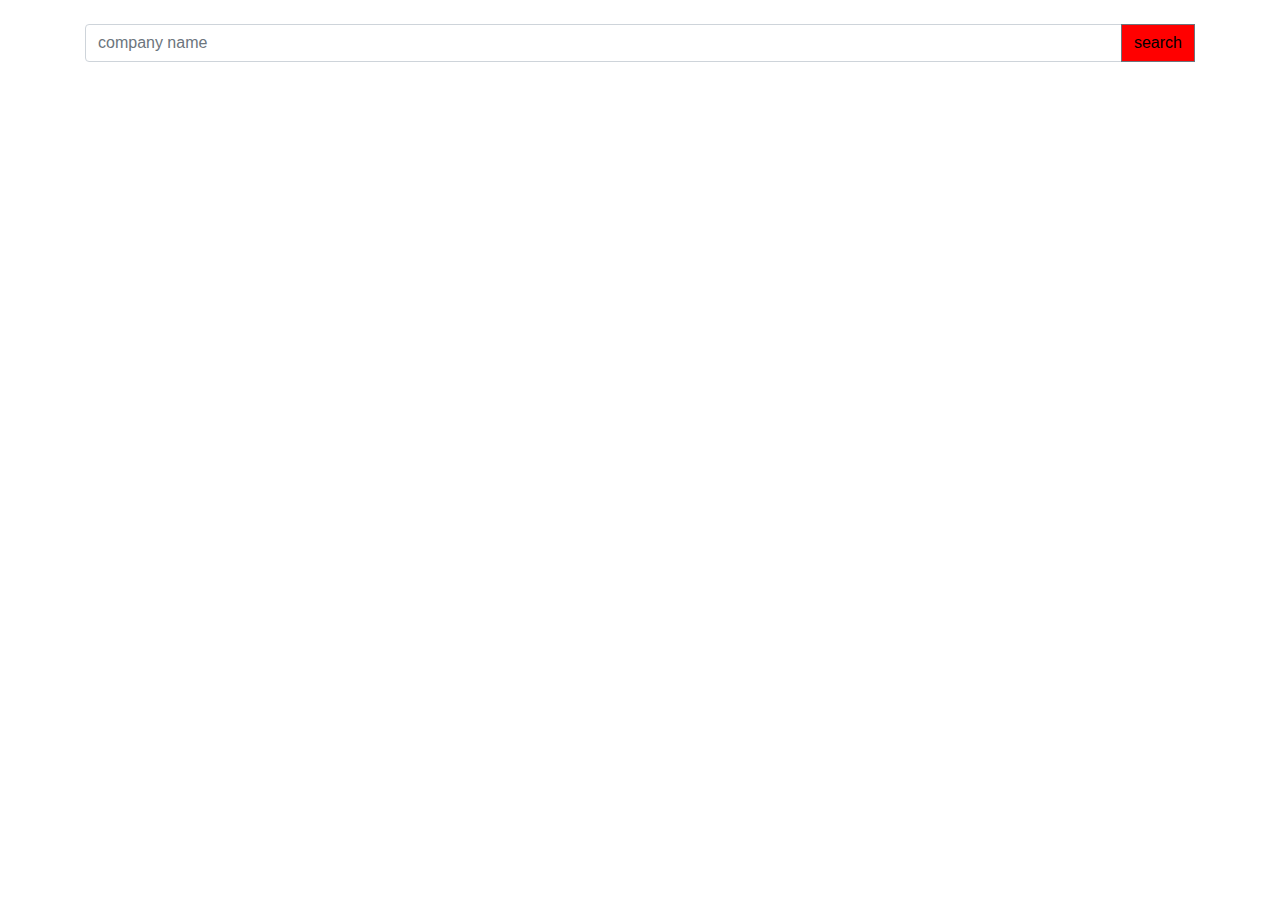
==== assignment2stockchange/index.html @ ac866ada "backup" ====
<!DOCTYPE html>
<html lang="en">
  <head>
    <meta charset="UTF-8" />
    <meta name="viewport" content="width=device-width, initial-scale=1.0" />
    <title>Stock Market assignment</title>
    <link
      rel="stylesheet"
      href="https://stackpath.bootstrapcdn.com/bootstrap/4.4.1/css/bootstrap.min.css"
      integrity="sha384-Vkoo8x4CGsO3+Hhxv8T/Q5PaXtkKtu6ug5TOeNV6gBiFeWPGFN9MuhOf23Q9Ifjh"
      crossorigin="anonymous"
    />

    <link
      href="https://fonts.googleapis.com/css?family=Open+Sans&display=swap"
      rel="stylesheet"
    />
    <link rel="stylesheet" href="main.css"/>

      
    
  </head>
  <body>
    <div class="container">
      <div class="input-group mt-4 mb-5">
        <input
          type="text"
          id="userSearch"
          class="form-control"
          placeholder="company name"
          aria-label="Recipient's username"
          aria-describedby="basic-addon2"
        />
        <div class="input-group-append">
          <button class="btn btn-outline-secondary search-btn" type="button" >
            search
          </button>
        </div>
        <div class="spinner-grow d-none" id="spinner" style="width: 3rem; height: 3rem;" role="status">
          <span class="sr-only">Loading...</span>
        </div>
        
      </div>
      <ul class="list-group list-group-flush" id="list-search">
      </ul>
      </div>
    </div>

    <!-- <script
      src="https://code.jquery.com/jquery-3.4.1.slim.min.js"
      integrity="sha384-J6qa4849blE2+poT4WnyKhv5vZF5SrPo0iEjwBvKU7imGFAV0wwj1yYfoRSJoZ+n"
      crossorigin="anonymous"
    ></script>
    <script
      src="https://cdn.jsdelivr.net/npm/popper.js@1.16.0/dist/umd/popper.min.js"
      integrity="sha384-Q6E9RHvbIyZFJoft+2mJbHaEWldlvI9IOYy5n3zV9zzTtmI3UksdQRVvoxMfooAo"
      crossorigin="anonymous"
    ></script>
    <script
      src="https://stackpath.bootstrapcdn.com/bootstrap/4.4.1/js/bootstrap.min.js"
      integrity="sha384-wfSDF2E50Y2D1uUdj0O3uMBJnjuUD4Ih7YwaYd1iqfktj0Uod8GCExl3Og8ifwB6"
      crossorigin="anonymous"
    ></script> -->
    <script src="main.js"></script>
    <script src="eventlistener.js"></script>

  </body>
</html>
---- assignment2stockchange/main.css ----
.search-btn {
    background-color: red;
    color: black;
  }
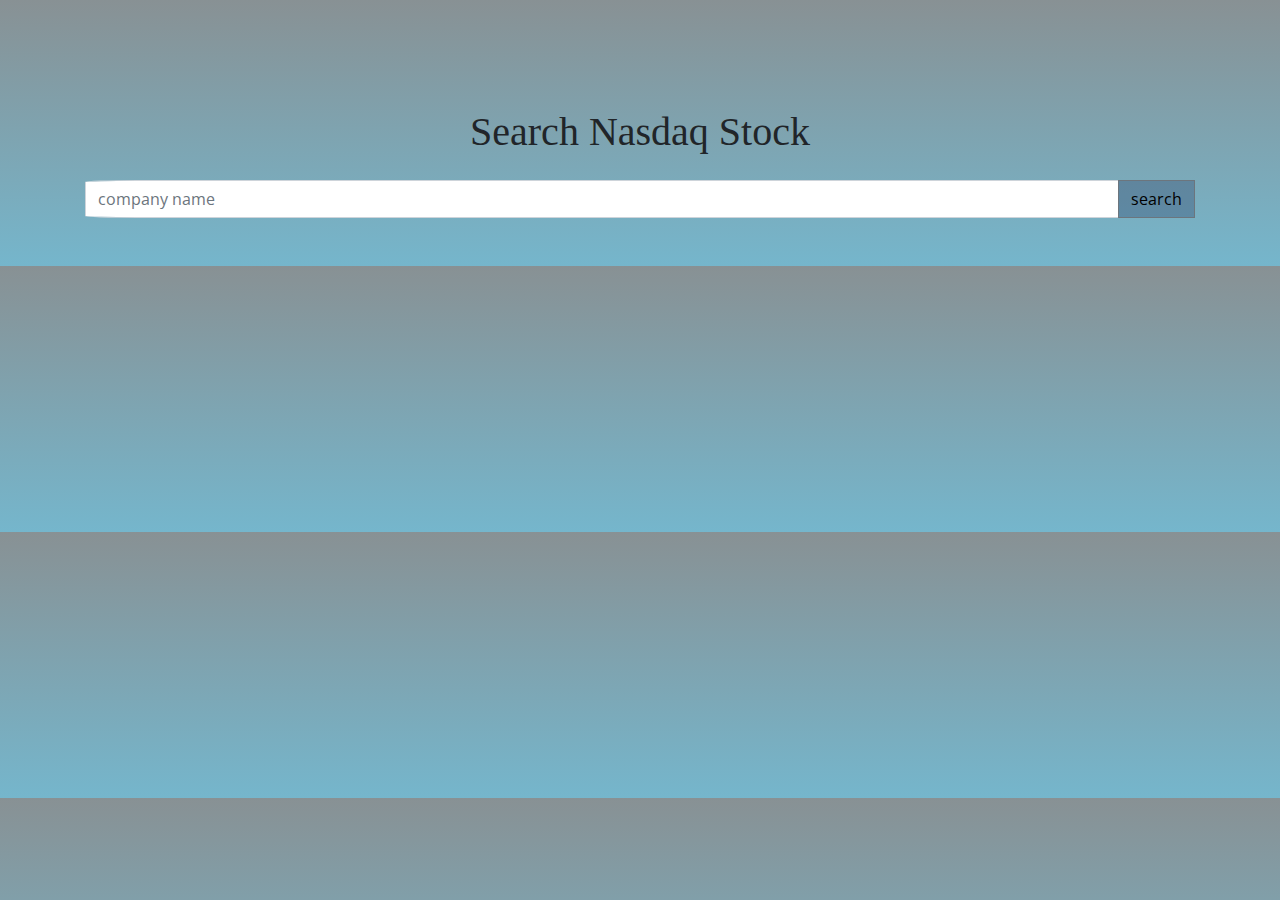
==== commit cbd5cb4d: "milestone 4 completed" ====
--- a/assignment2stockchange/index.html
+++ b/assignment2stockchange/index.html
@@ -4,6 +4,7 @@
     <meta charset="UTF-8" />
     <meta name="viewport" content="width=device-width, initial-scale=1.0" />
     <title>Stock Market assignment</title>
+
     <link
       rel="stylesheet"
       href="https://stackpath.bootstrapcdn.com/bootstrap/4.4.1/css/bootstrap.min.css"
@@ -15,54 +16,43 @@
       href="https://fonts.googleapis.com/css?family=Open+Sans&display=swap"
       rel="stylesheet"
     />
-    <link rel="stylesheet" href="main.css"/>
-
-      
-    
+    <link rel="stylesheet" href="main.css" />
+    <link rel="shortcut icon" type="image/png" href="favicon.png" />
   </head>
   <body>
+    <div class="marquee-div">
+      <ul class="marquee"></ul>
+    </div>
     <div class="container">
+      <h1 class="headline">Search Nasdaq Stock</h1>
       <div class="input-group mt-4 mb-5">
         <input
           type="text"
           id="userSearch"
-          class="form-control"
+          class="form-control user-search"
           placeholder="company name"
           aria-label="Recipient's username"
           aria-describedby="basic-addon2"
         />
         <div class="input-group-append">
-          <button class="btn btn-outline-secondary search-btn" type="button" >
+          <button class="btn btn-outline-secondary search-btn" type="button">
             search
           </button>
         </div>
-        <div class="spinner-grow d-none" id="spinner" style="width: 3rem; height: 3rem;" role="status">
+        <div
+          class="spinner-grow d-none"
+          id="spinner"
+          style="width: 3rem; height: 3rem;"
+          role="status"
+        >
           <span class="sr-only">Loading...</span>
         </div>
-        
       </div>
-      <ul class="list-group list-group-flush" id="list-search">
-      </ul>
-      </div>
+      <ul class="list-group list-group-flush" id="list-search"></ul>
     </div>
 
-    <!-- <script
-      src="https://code.jquery.com/jquery-3.4.1.slim.min.js"
-      integrity="sha384-J6qa4849blE2+poT4WnyKhv5vZF5SrPo0iEjwBvKU7imGFAV0wwj1yYfoRSJoZ+n"
-      crossorigin="anonymous"
-    ></script>
-    <script
-      src="https://cdn.jsdelivr.net/npm/popper.js@1.16.0/dist/umd/popper.min.js"
-      integrity="sha384-Q6E9RHvbIyZFJoft+2mJbHaEWldlvI9IOYy5n3zV9zzTtmI3UksdQRVvoxMfooAo"
-      crossorigin="anonymous"
-    ></script>
-    <script
-      src="https://stackpath.bootstrapcdn.com/bootstrap/4.4.1/js/bootstrap.min.js"
-      integrity="sha384-wfSDF2E50Y2D1uUdj0O3uMBJnjuUD4Ih7YwaYd1iqfktj0Uod8GCExl3Og8ifwB6"
-      crossorigin="anonymous"
-    ></script> -->
+    <script src="marquee.js"></script>
     <script src="main.js"></script>
     <script src="eventlistener.js"></script>
-
   </body>
-</html>+</html>
--- a/assignment2stockchange/main.css
+++ b/assignment2stockchange/main.css
@@ -1,4 +1,104 @@
+* {
+  box-sizing: border-box;
+}
+
+body {
+  font-family: 'OPen Sans', sans-serif;
+  padding: 0;
+  margin: 0;
+  background: linear-gradient(
+    rgb(136, 145, 148) 0%,
+    rgba(117, 182, 204, 1) 100%
+  )
+}
+.headline {
+  font-family: cursive;
+  text-align: center;
+}
 .search-btn {
-    background-color: red;
-    color: black;
-  }+  background-color: rgba(6, 10, 61, 0.226);
+  color: black;
+  border-radius: 20%;
+}
+
+.user-search {
+  border-radius: 5%;
+}
+.list-group-item {
+  display: flex;
+  justify-content: space-between;
+}
+.list-group {
+  border-radius: 5%;
+  box-shadow: 0 8px 12px 0 rgba(10, 8, 8, 0.5);
+  background-color: rgb(240, 240, 240);
+}
+#link-item {
+
+  font-size: 28px;
+  flex-basis: 50%;
+  font-family: 'Times New Roman', Times, serif;
+  font-family: cursive;
+}
+
+.div-img {
+  flex-basis: 25%;
+}
+
+.imgTag {
+  max-height: 25px;
+}
+
+.div-comapny-symbol-stock {
+  display: flex;
+  flex-basis: 25%;
+  align-items: center;
+  text-align: right;
+  justify-content: space-between;
+}
+
+
+
+.div-symbol {
+  flex-grow: 0.5;
+}
+
+.marquee-div {
+  height: 12vh;
+  width: 100vw;
+  animation: marquee-div 25s infinite linear 0.5s;
+
+}
+.marquee-div:hover {
+  animation-play-state: paused;
+  cursor: pointer;
+}
+.marquee {
+  list-style: none;
+  display: flex;
+  width: 100%;
+  padding: 0;
+  text-align: center;
+  height: auto;
+  font-family: cursive;
+  transform: translateX(100%);
+
+}
+
+.li-marquee-item {
+  border-right: 1px black solid;
+  white-space: nowrap;
+  width: fit-content;
+  padding-right: 10px;
+  flex-shrink: 0;
+  color: black;
+}
+
+@keyframes marquee-div {
+  0% {
+    transform: translate(0, 0);
+  }
+  100% {
+    transform: translate(-100%, 0);
+  }
+}
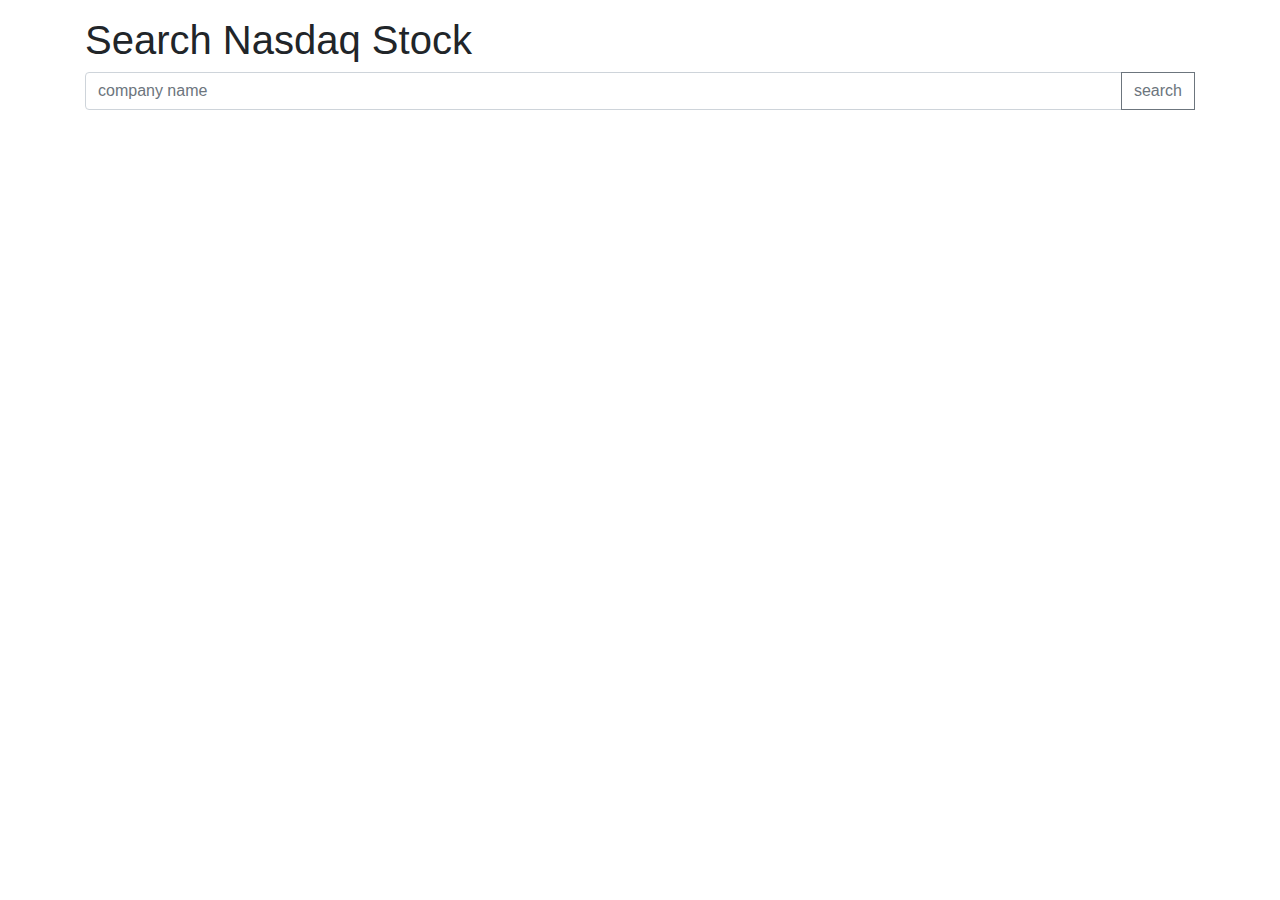
==== commit b47daeb3: "milestone 6 completed" ====
--- a/assignment2stockchange/index.html
+++ b/assignment2stockchange/index.html
@@ -16,43 +16,45 @@
       href="https://fonts.googleapis.com/css?family=Open+Sans&display=swap"
       rel="stylesheet"
     />
-    <link rel="stylesheet" href="main.css" />
-    <link rel="shortcut icon" type="image/png" href="favicon.png" />
+    <link rel="stylesheet" href="/css/main.css" />
+    <link rel="shortcut icon" type="image/png" href="/images/favicon.png" />
   </head>
   <body>
     <div class="marquee-div">
       <ul class="marquee"></ul>
     </div>
     <div class="container">
-      <h1 class="headline">Search Nasdaq Stock</h1>
-      <div class="input-group mt-4 mb-5">
-        <input
-          type="text"
-          id="userSearch"
-          class="form-control user-search"
-          placeholder="company name"
-          aria-label="Recipient's username"
-          aria-describedby="basic-addon2"
-        />
-        <div class="input-group-append">
-          <button class="btn btn-outline-secondary search-btn" type="button">
-            search
-          </button>
+      <div class="form">
+        <h1 class="headline">Search Nasdaq Stock</h1>
+        <div class="input-group mt-2 mb-5">
+          <input
+            type="text"
+            id="userSearch"
+            class="form-control user-search"
+            placeholder="company name"
+            aria-label="Recipient's username"
+            aria-describedby="basic-addon2"
+          />
+          <div class="input-group-append">
+            <button class="btn btn-outline-secondary search-btn" type="button">
+              search
+            </button>
+          </div>
+          <div
+            class="spinner-grow d-none"
+            id="spinner"
+            style="width: 3rem; height: 3rem;"
+            role="status"
+          >
+            <span class="sr-only">Loading...</span>
+          </div>
         </div>
-        <div
-          class="spinner-grow d-none"
-          id="spinner"
-          style="width: 3rem; height: 3rem;"
-          role="status"
-        >
-          <span class="sr-only">Loading...</span>
-        </div>
+        <ul class="list-group list-group-flush" id="list-search"></ul>
       </div>
-      <ul class="list-group list-group-flush" id="list-search"></ul>
     </div>
-
-    <script src="marquee.js"></script>
-    <script src="main.js"></script>
-    <script src="eventlistener.js"></script>
+    <script src="/javascript/marquee.js"></script>
+    <script src="/javascript/results.js"></script>
+    <script src="/javascript/search.js"></script>
+    <script src="/javascript/eventlistener.js"></script>
   </body>
 </html>
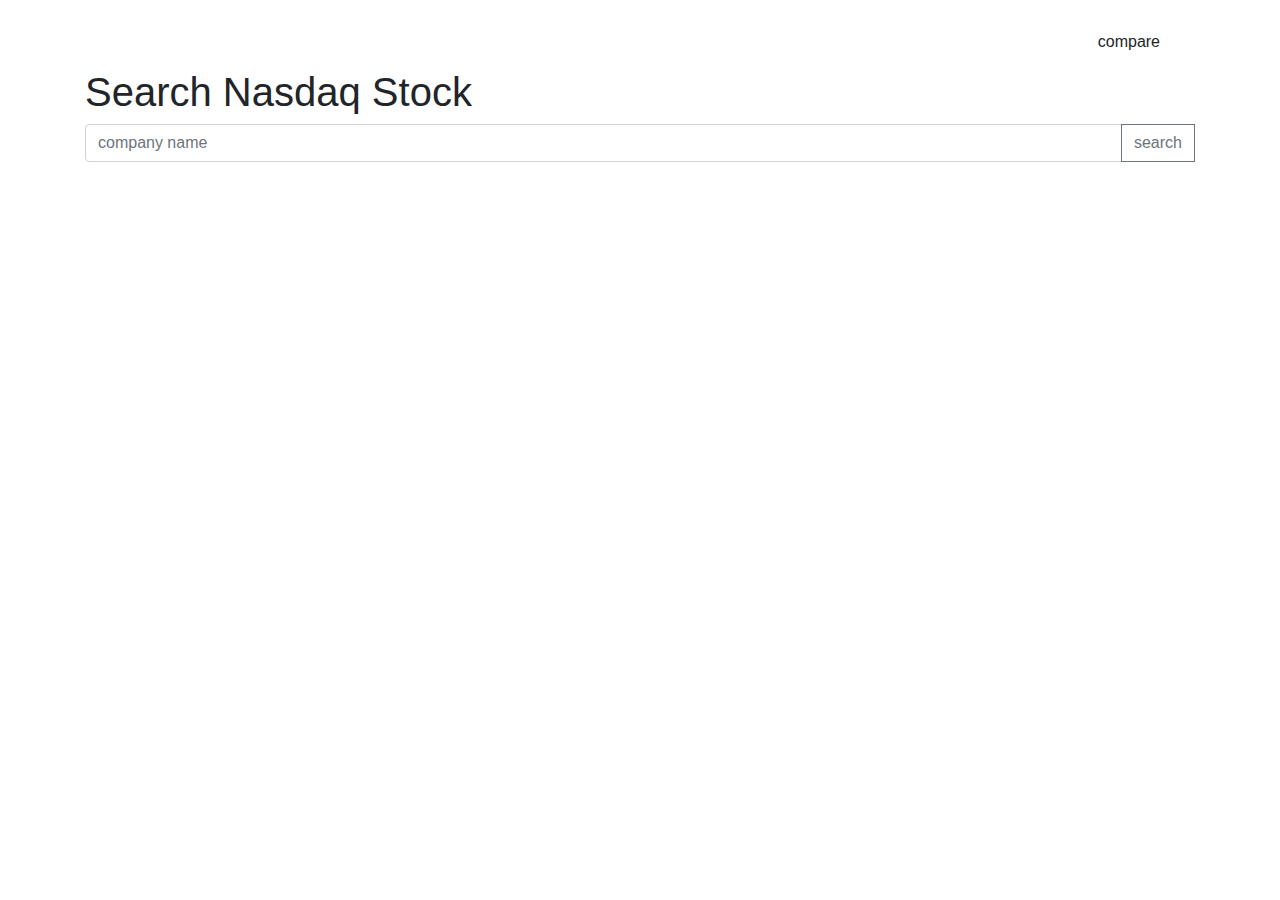
==== commit 9e552bea: "milestone 11 with only basic css" ====
--- a/assignment2stockchange/index.html
+++ b/assignment2stockchange/index.html
@@ -23,10 +23,23 @@
     <div class="marquee-div">
       <ul class="marquee"></ul>
     </div>
+
     <div class="container">
-      <div class="form">
+      <div class="raw d-flex p-2 nav">
+        <div class="col-9 d-flex" id="compare-box"></div>
+        <div class="col-3">
+          <a
+            type="button"
+            class="comp-comp-bt btn btn-outline-light border-0 float-right"
+            id="a-comp-comp"
+            >compare<span id="span-comp-num"></span
+          ></a>
+        </div>
+      </div>
+
+      <div class="form" id="form">
         <h1 class="headline">Search Nasdaq Stock</h1>
-        <div class="input-group mt-2 mb-5">
+        <div class="input-group mt-2">
           <input
             type="text"
             id="userSearch"
@@ -49,10 +62,13 @@
             <span class="sr-only">Loading...</span>
           </div>
         </div>
-        <ul class="list-group list-group-flush" id="list-search"></ul>
+        <div id="to-remove">
+          <ul class="list-group list-group-flush" id="list-search"></ul>
+        </div>
       </div>
     </div>
     <script src="/javascript/marquee.js"></script>
+    <script src="/javascript/compare.js"></script>
     <script src="/javascript/results.js"></script>
     <script src="/javascript/search.js"></script>
     <script src="/javascript/eventlistener.js"></script>
